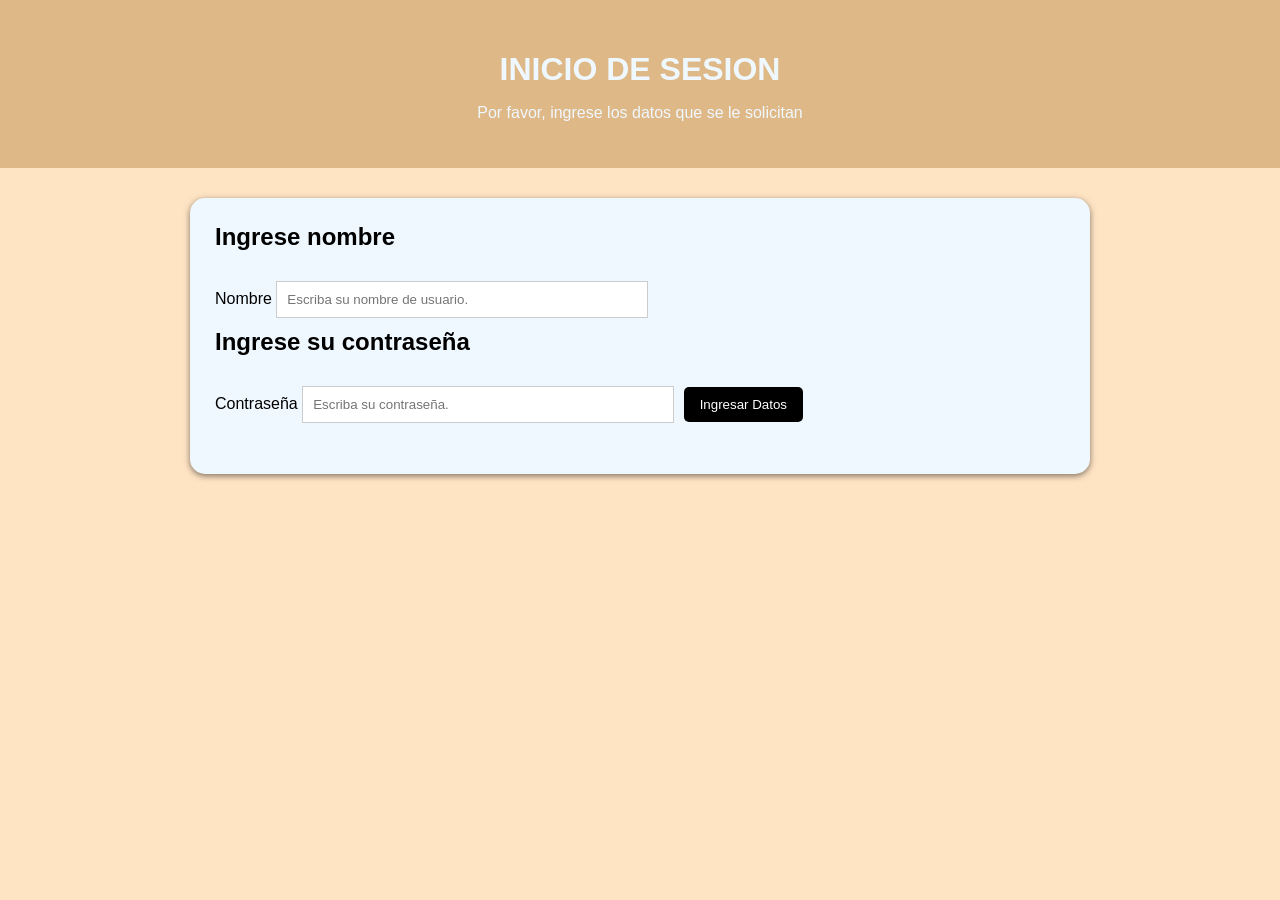
==== index.html @ 2dd1600e "Primer Commit: Pagina de inicio de sesión, falta creaión de usuarios y funcionalidades" ====
<!DOCTYPE html>
<head>
    <meta charset="UTF-8">
    <title>inicio-de-sesion-tpro</title>

    <link rel="stylesheet" href="stylus.css">
</head>

<body>
    <header>
        <h1 id= "titulo_pagina">INICIO DE SESION</h1>
        <p id="subtitulo">Por favor, ingrese los datos que se le solicitan</p>
    </header>

    <main>

        <!-- Aqui va el ingreso del nombre y la contraseña -->
         <section class="datos_sesion_nombre">
            <h2>Ingrese nombre</h2>

            <label for="nombre">Nombre</label>
            <input
            type="text"
            id="nombre"
            placeholder="Escriba su nombre de usuario."
            >

            <h2>Ingrese su contraseña</h2>
            <label for="contraseña">Contraseña</label>
            <input
            type="text"
            id="contraseña"
            placeholder="Escriba su contraseña."
            >

            <button id="btn-ingresar">Ingresar Datos</button>
            <p id="datos-registrados"></p>
         </section>
    </main>
</body>
<!-- // si tienes un hobby, computa algo respecto a eso
// Si no quieres hacerlo, puedes buscar un proyecto de los clientes.
IOTECH un simulador fisico para simular cortes y golpes para gendarmeria.--->
---- stylus.css ----
* {
    box-sizzing: border-box;
}

body {
    margin: 0;
    font-family: Arial, Helvetica, sans-serif;
    background-color:bisque;
    color: black;
}

header {
    background-color: burlywood;
    color:aliceblue;
    text-align: center;
    text-shadow: 5px;
    padding: 30px 20px;
}

header h1 {
    margin-bottom: 10px;
}

main {
    width: 90%;
    max-width: 900px;
    margin: 30px auto;
}

.datos_sesion_nombre {
    background-color: aliceblue;
    padding: 25px;
    margin-bottom: 20px;
    border-radius: 15px;
    box-shadow: 0 2px 6px rgba(2, 0, 0, 0.5);
}

h2 {
    margin-top: 0;
}

button{
    background-color: black;
    color: white;
    border: 15px;
    padding: 10px 16px;
    border-radius: 5px;
    cursor: pointer;
}

button:hover{
    background-color:gray;
    color: white;
}

input{
    width: 100%;
    max-width: 350px;
    padding: 10px;
    margin: 10px 5px 10px 0;
    border: 1px solid #ccc;
}
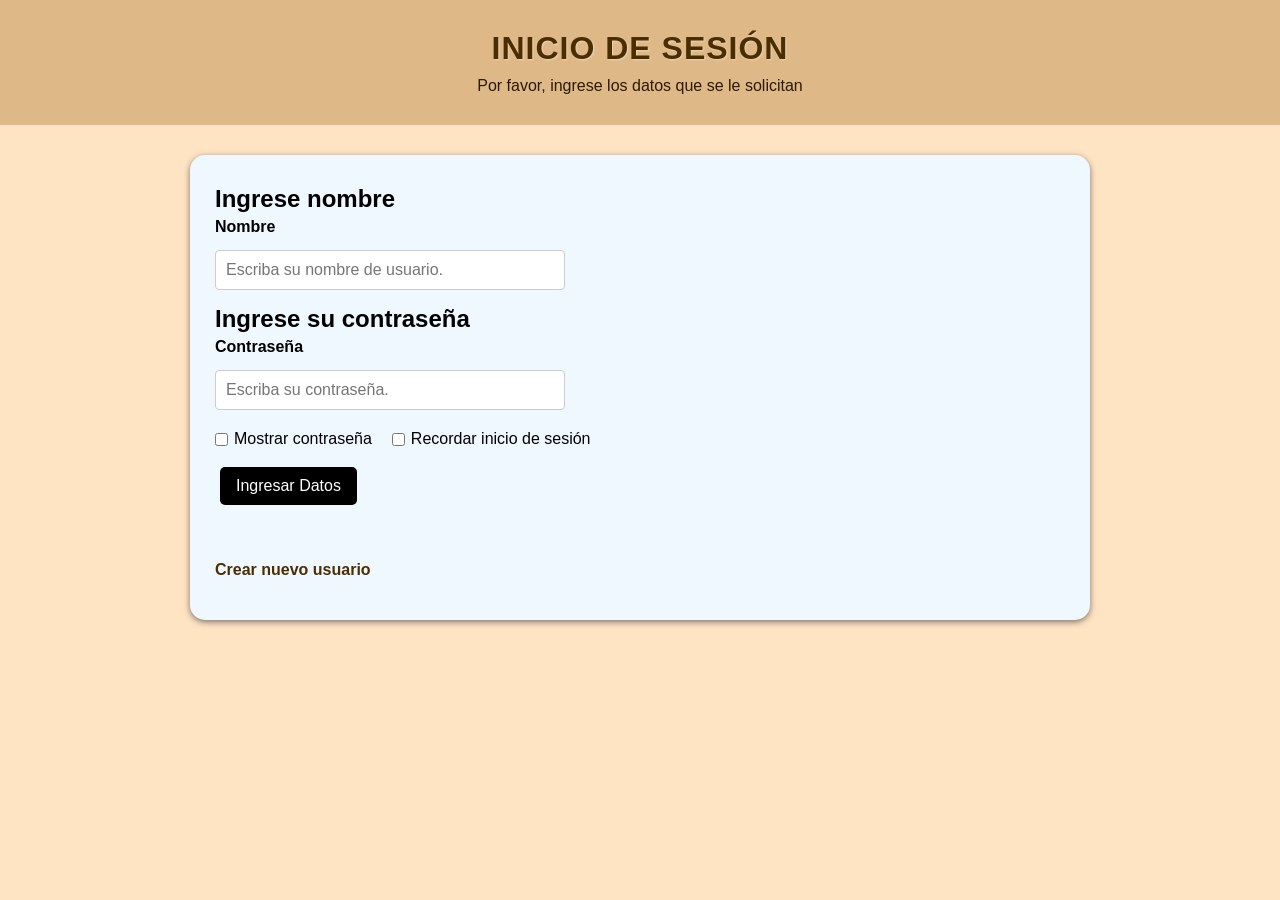
==== commit 301af969: "Pasando avances hechos en ZIP - Inicio de sesión falta parcharlo" ====
--- a/index.html
+++ b/index.html
@@ -1,43 +1,73 @@
 <!DOCTYPE html>
+<html lang="es">
 <head>
     <meta charset="UTF-8">
+    <meta name="viewport" content="width=device-width, initial-scale=1.0">
     <title>inicio-de-sesion-tpro</title>
 
     <link rel="stylesheet" href="stylus.css">
 </head>
 
 <body>
-    <header>
-        <h1 id= "titulo_pagina">INICIO DE SESION</h1>
-        <p id="subtitulo">Por favor, ingrese los datos que se le solicitan</p>
-    </header>
+<header>
+    <h1 id="titulo_pagina">INICIO DE SESIÓN</h1>
+    <p id="subtitulo">Por favor, ingrese los datos que se le solicitan</p>
+</header>
 
-    <main>
+<main>
 
-        <!-- Aqui va el ingreso del nombre y la contraseña -->
-         <section class="datos_sesion_nombre">
-            <h2>Ingrese nombre</h2>
+    <!-- Formulario de inicio de sesión (simulado, sin conexión a red) -->
+    <section class="datos_sesion_nombre" id="form-login">
+        <h2>Ingrese nombre</h2>
 
-            <label for="nombre">Nombre</label>
-            <input
-            type="text"
-            id="nombre"
-            placeholder="Escriba su nombre de usuario."
-            >
+        <label for="nombre">Nombre</label>
+        <input
+                type="text"
+                id="nombre"
+                placeholder="Escriba su nombre de usuario."
+                autocomplete="username"
+        >
 
-            <h2>Ingrese su contraseña</h2>
-            <label for="contraseña">Contraseña</label>
-            <input
-            type="text"
-            id="contraseña"
-            placeholder="Escriba su contraseña."
-            >
+        <h2>Ingrese su contraseña</h2>
+        <label for="contraseña">Contraseña</label>
+        <input
+                type="password"
+                id="contraseña"
+                placeholder="Escriba su contraseña."
+                autocomplete="current-password"
+        >
 
-            <button id="btn-ingresar">Ingresar Datos</button>
-            <p id="datos-registrados"></p>
-         </section>
-    </main>
+        <div class="opciones">
+            <label class="check-label">
+                <input type="checkbox" id="mostrar-contraseña">
+                Mostrar contraseña
+            </label>
+            <label class="check-label">
+                <input type="checkbox" id="recordarme">
+                Recordar inicio de sesión
+            </label>
+        </div>
+
+        <button id="btn-ingresar">Ingresar Datos</button>
+        <p id="datos-registrados"></p>
+
+        <p class="enlace-alternativo">
+            <a href="registro.html" id="link-registro">Crear nuevo usuario</a>
+        </p>
+    </section>
+
+    <!-- Sección de bienvenida, oculta hasta iniciar sesión correctamente -->
+    <section class="datos_sesion_nombre oculto" id="panel-bienvenida">
+        <h2>¡Bienvenido/a!</h2>
+        <p>Usuario: <strong id="bienvenida-usuario"></strong></p>
+        <p>Correo electrónico: <strong id="bienvenida-correo"></strong></p>
+        <button id="btn-salir">Cerrar sesión</button>
+    </section>
+</main>
+
+<script src="script.js"></script>
 </body>
+</html>
 <!-- // si tienes un hobby, computa algo respecto a eso
 // Si no quieres hacerlo, puedes buscar un proyecto de los clientes.
 IOTECH un simulador fisico para simular cortes y golpes para gendarmeria.--->
--- a/stylus.css
+++ b/stylus.css
@@ -1,24 +1,31 @@
 * {
-    box-sizzing: border-box;
+    box-sizing: border-box;
 }
 
 body {
     margin: 0;
     font-family: Arial, Helvetica, sans-serif;
-    background-color:bisque;
+    background-color: bisque;
     color: black;
+    min-height: 100vh;
 }
 
 header {
     background-color: burlywood;
-    color:aliceblue;
+    color: #2b1a05;
     text-align: center;
-    text-shadow: 5px;
     padding: 30px 20px;
 }
 
 header h1 {
-    margin-bottom: 10px;
+    margin: 0 0 10px;
+    color: #4a2e00;
+    text-shadow: 1px 1px 2px rgba(255, 255, 255, 0.4);
+    letter-spacing: 1px;
+}
+
+header p {
+    margin: 0;
 }
 
 main {
@@ -35,28 +42,96 @@
     box-shadow: 0 2px 6px rgba(2, 0, 0, 0.5);
 }
 
-h2 {
-    margin-top: 0;
+.oculto {
+    display: none;
 }
 
-button{
+h2 {
+    margin-top: 5px;
+    margin-bottom: 5px;
+}
+
+label {
+    display: block;
+    margin-bottom: 4px;
+    font-weight: bold;
+}
+
+.opciones {
+    display: flex;
+    flex-wrap: wrap;
+    gap: 20px;
+    margin: 10px 0;
+}
+
+.check-label {
+    display: flex;
+    align-items: center;
+    gap: 6px;
+    font-weight: normal;
+    cursor: pointer;
+}
+
+.check-label input {
+    width: auto;
+    margin: 0;
+}
+
+button {
+    margin: 5px;
+    text-align: center;
     background-color: black;
     color: white;
-    border: 15px;
+    border: none;
     padding: 10px 16px;
     border-radius: 5px;
     cursor: pointer;
+    font-size: 1rem;
 }
 
-button:hover{
-    background-color:gray;
+button:hover {
+    background-color: gray;
     color: white;
 }
 
-input{
+input {
     width: 100%;
     max-width: 350px;
     padding: 10px;
     margin: 10px 5px 10px 0;
     border: 1px solid #ccc;
+    border-radius: 4px;
+    font-size: 1rem;
 }
+
+input:focus {
+    outline: 2px solid burlywood;
+    border-color: burlywood;
+}
+
+#datos-registrados {
+    font-weight: bold;
+    min-height: 1.2em;
+}
+
+.mensaje-ok {
+    color: #1a7a1a;
+}
+
+.mensaje-error {
+    color: #c0392b;
+}
+
+.enlace-alternativo {
+    margin-top: 15px;
+}
+
+.enlace-alternativo a {
+    color: #4a2e00;
+    font-weight: bold;
+    text-decoration: none;
+}
+
+.enlace-alternativo a:hover {
+    text-decoration: underline;
+}
